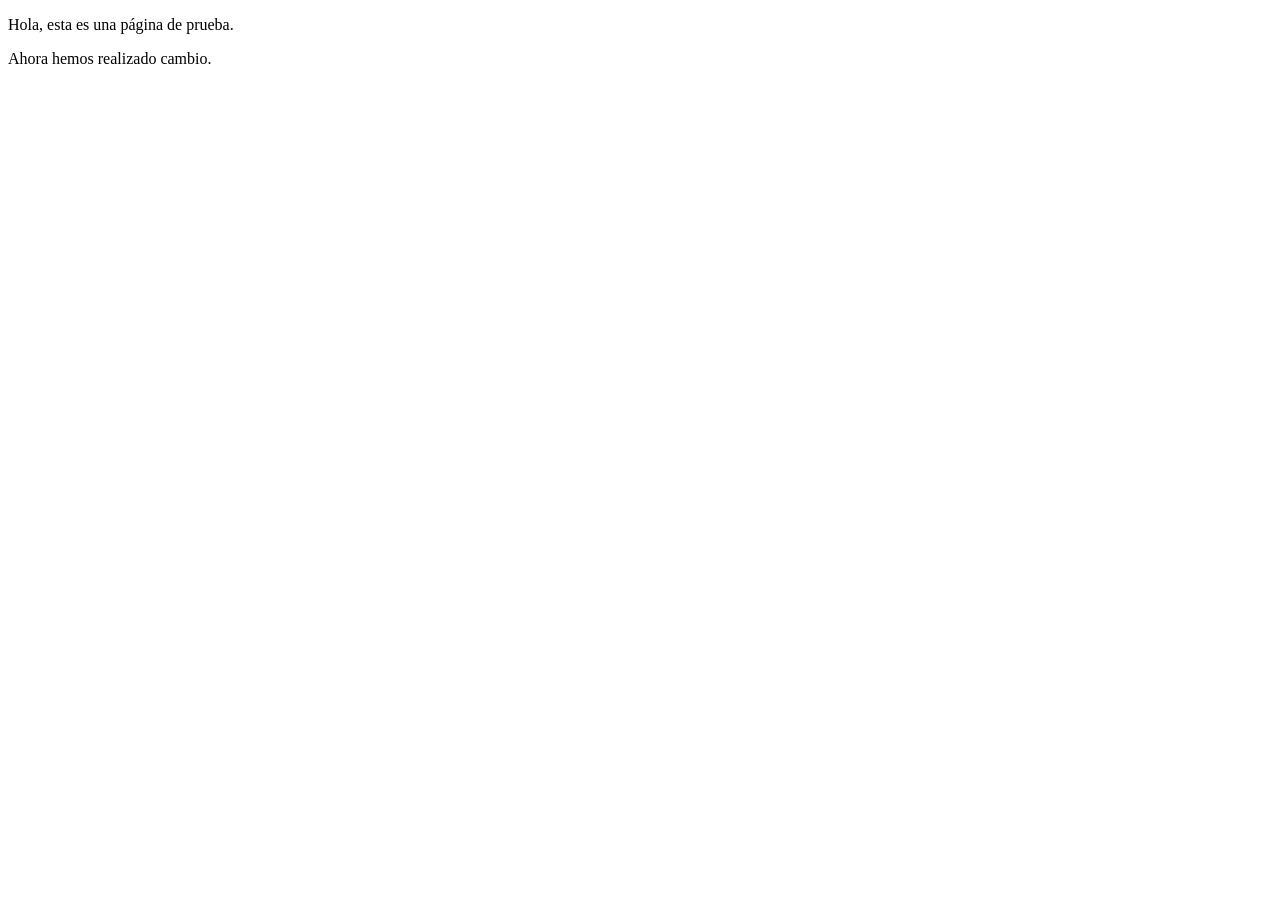
==== index.html @ f07dd060 "cambio nombre archivo" ====
<!DOCTYPE html>
<html lang="en">
<head>
    <meta charset="UTF-8">
    <meta name="viewport" content="width=device-width, initial-scale=1.0">
    <title>Pagina Prueba</title>
</head>
<body>
    <p>Hola, esta es una página de prueba.</p>
    <p>Ahora hemos realizado cambio.</p>
</body>
</html>
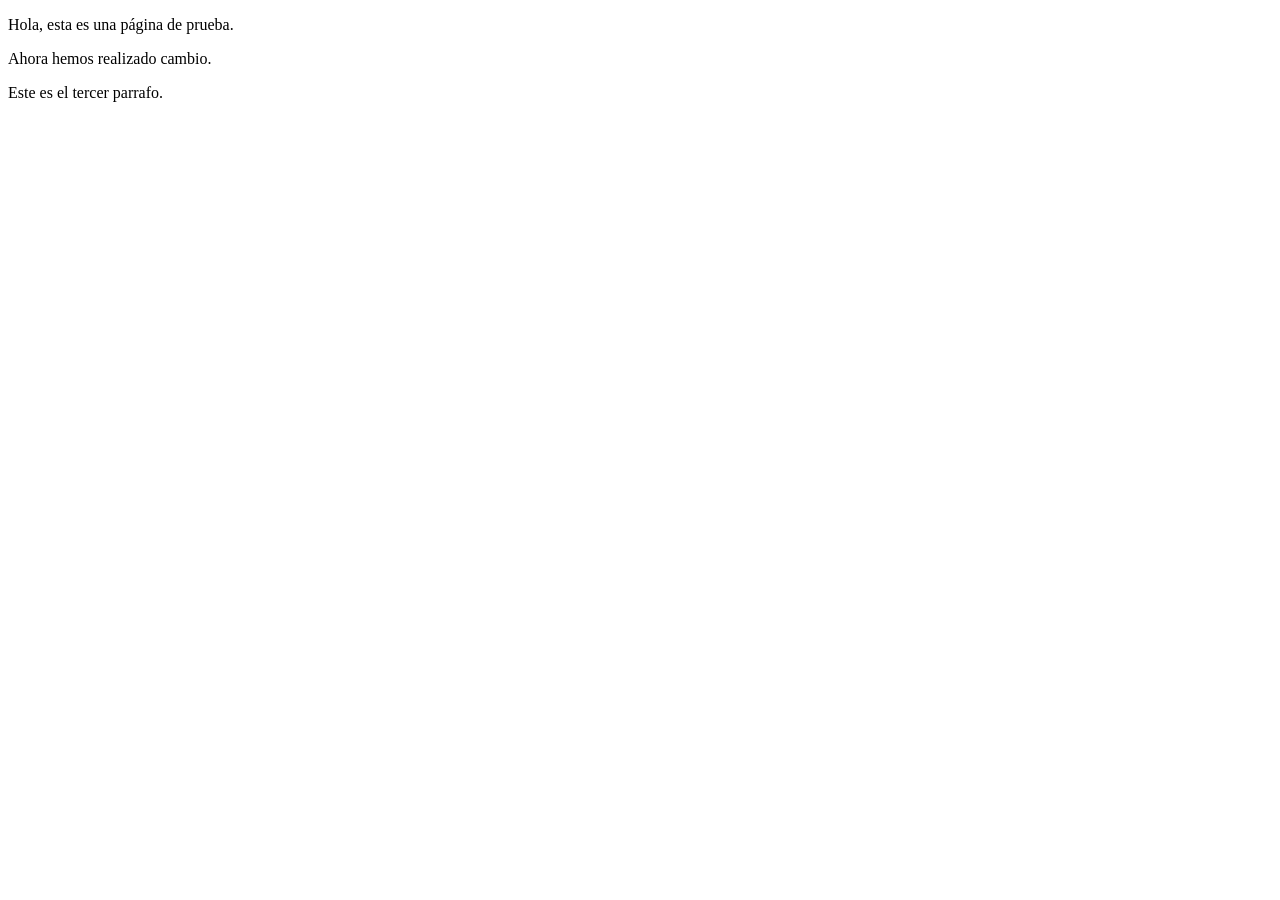
==== commit 3ddef606: "tercer cambio pagina" ====
--- a/index.html
+++ b/index.html
@@ -8,5 +8,6 @@
 <body>
     <p>Hola, esta es una página de prueba.</p>
     <p>Ahora hemos realizado cambio.</p>
+    <p>Este es el tercer parrafo.</p>
 </body>
 </html>
